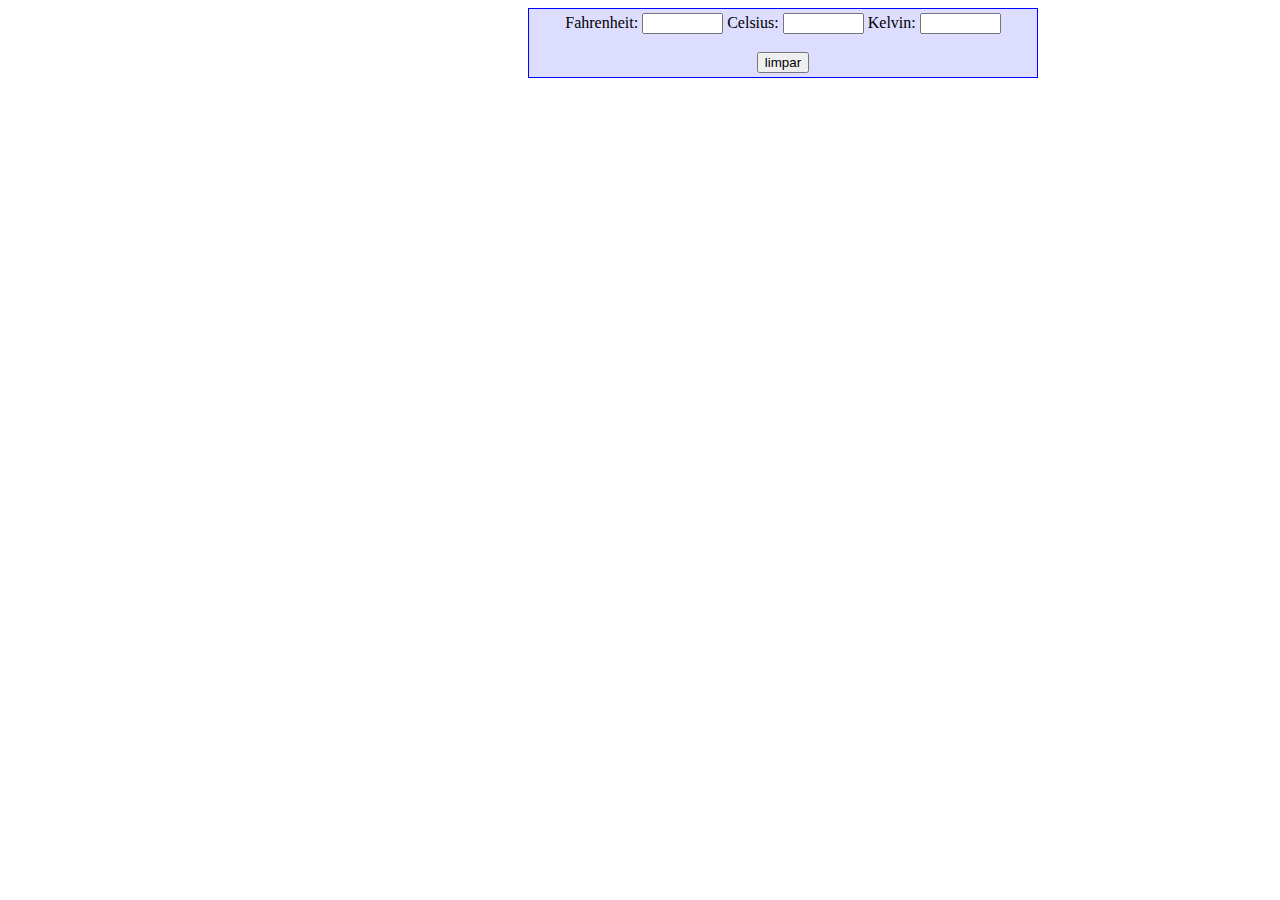
==== trabalho/temperatura.html @ 86cd7e76 "terminei o conversor só falta css" ====
<!DOCTYPE html>

<head>
    <title> Conversor </title>
    <link rel="stylesheet" href="css/temperatura.css">
</head>

<body>
    <form name="convert">

        Fahrenheit:

        <input type="text" name="ftemp" size="7" onchange="convertTemp('ftoc')">

        Celsius:

        <input type="text" name="ctemp" size="7" onchange="convertTemp('ctof')">

        Kelvin:

        <input type="text" name="ktemp" size="7" onchange="convertTemp('ktof')">

        <br/><br/>

        <input id="limpar" type="button" value="limpar" onclick="clearAll();">

    </form>

    <script type="text/javascript" src="js/temperatura.js"></script>
</body>
</html>
---- trabalho/css/temperatura.css ----
form{
    border: 1px double blue; 
    background-color: #DDF;
    padding: 4px; 
    text-align:center;
    width: 500px;
    margin-left: 32.5em;
}

#limpar:hover{
    background-image: -webkit-gradient(
        linear,
        left bottom,
        left top,
        color-stop(0, rgb(44, 225, 238)),
        color-stop(0.85, rgb(44, 225, 238))
    );
}
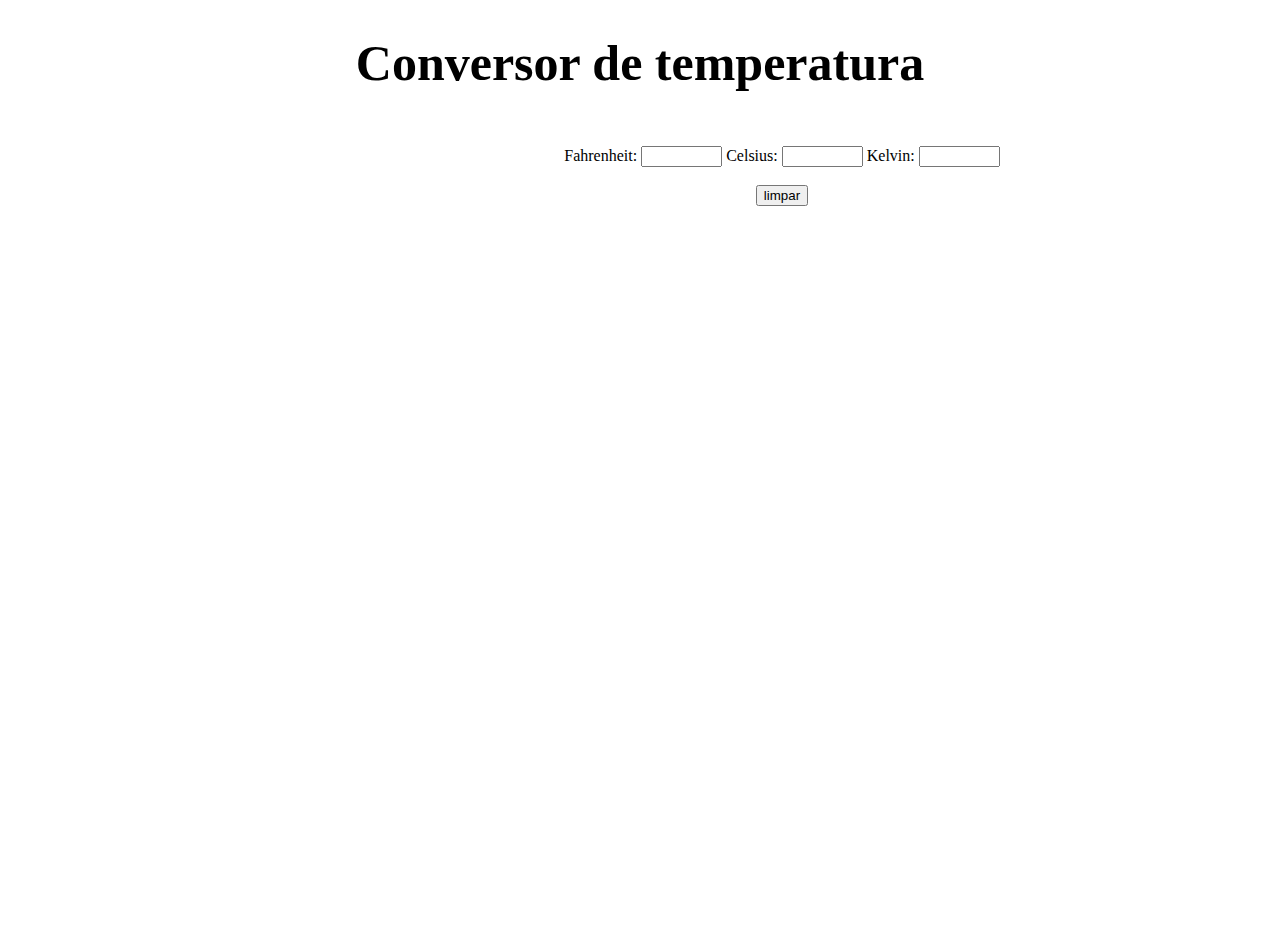
==== commit 8c20ea3a: "falta background" ====
--- a/trabalho/temperatura.html
+++ b/trabalho/temperatura.html
@@ -6,6 +6,9 @@
 </head>
 
 <body>
+
+        <h1>Conversor de temperatura</h1>
+
     <form name="convert">
 
         Fahrenheit:
@@ -26,6 +29,8 @@
 
     </form>
 
+    
+
     <script type="text/javascript" src="js/temperatura.js"></script>
 </body>
 </html>--- a/trabalho/css/temperatura.css
+++ b/trabalho/css/temperatura.css
@@ -1,6 +1,5 @@
 form{
-    border: 1px double blue; 
-    background-color: #DDF;
+    margin-top: 50px;
     padding: 4px; 
     text-align:center;
     width: 500px;
@@ -15,4 +14,16 @@
         color-stop(0, rgb(44, 225, 238)),
         color-stop(0.85, rgb(44, 225, 238))
     );
+}
+
+html, body {
+  height: 100%;
+  padding: 0;
+  box-sizing: border-box;
+}
+
+h1{
+  text-align: center;
+  font-family: 'Times New Roman', Times, serif;
+  font-size: 50px;
 }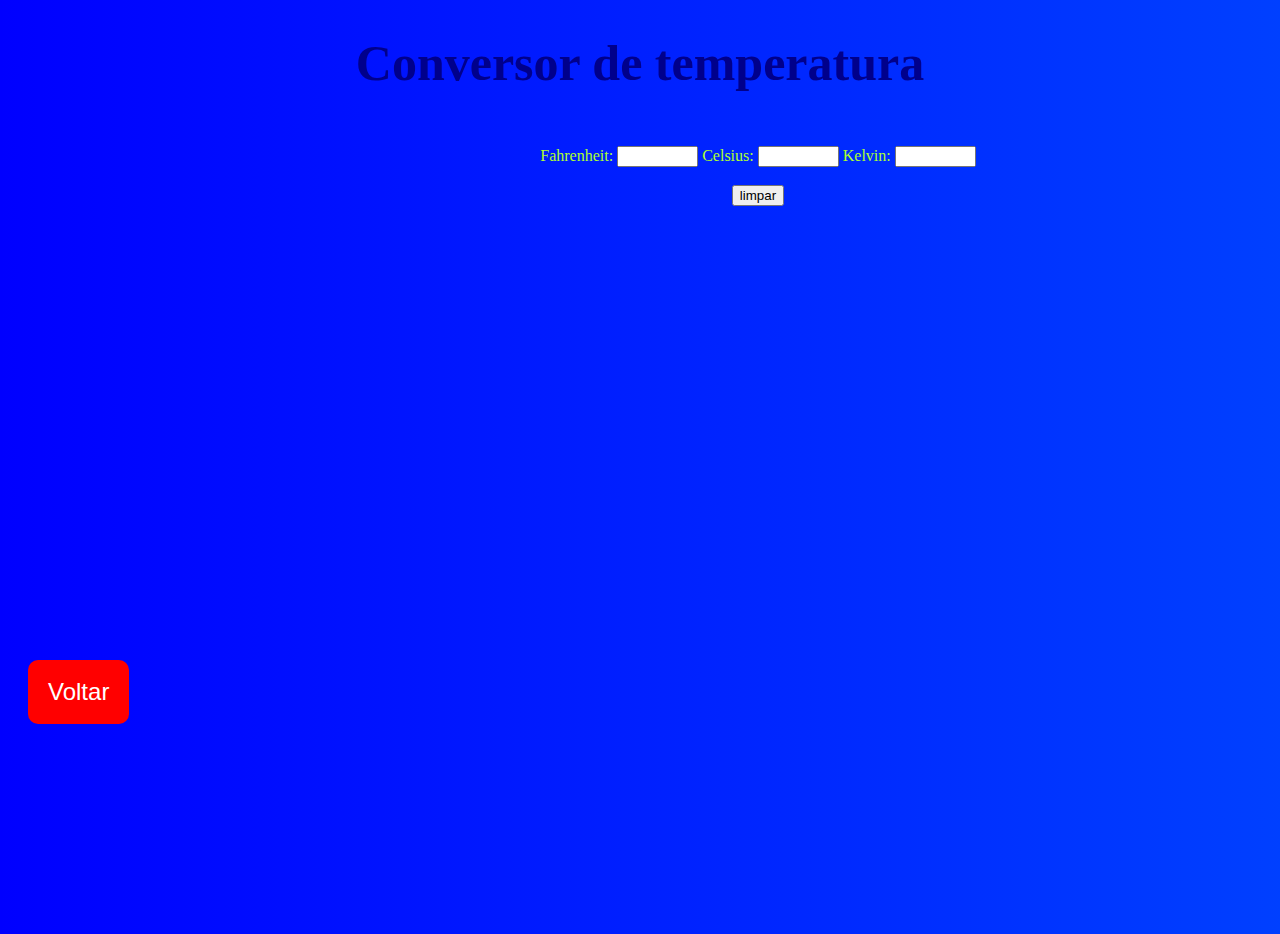
==== commit ec4a752c: "só falta os detalhes" ====
--- a/trabalho/temperatura.html
+++ b/trabalho/temperatura.html
@@ -7,30 +7,39 @@
 
 <body>
 
-        <h1>Conversor de temperatura</h1>
+    <h1>Conversor de temperatura</h1>
 
-    <form name="convert">
+    <form class = "temp" name="convert">
 
-        Fahrenheit:
+        <font color="greenyellow">  Fahrenheit: </font> 
 
         <input type="text" name="ftemp" size="7" onchange="convertTemp('ftoc')">
 
-        Celsius:
+        <font color="greenyellow"> Celsius: </font>
 
         <input type="text" name="ctemp" size="7" onchange="convertTemp('ctof')">
 
-        Kelvin:
+        <font color="greenyellow"> Kelvin: </font>
 
         <input type="text" name="ktemp" size="7" onchange="convertTemp('ktof')">
 
-        <br/><br/>
+        <br /><br />
 
         <input id="limpar" type="button" value="limpar" onclick="clearAll();">
 
     </form>
 
-    
+    <div class = "btns">
+        <form method="get" action="index.html">
+
+            <button type="submit" class="efeito animaçao1">Voltar</button>
+
+        </form>
+    </div>
+
+
 
     <script type="text/javascript" src="js/temperatura.js"></script>
 </body>
+
 </html>--- a/trabalho/css/temperatura.css
+++ b/trabalho/css/temperatura.css
@@ -1,9 +1,9 @@
-form{
+.temp{
     margin-top: 50px;
     padding: 4px; 
     text-align:center;
     width: 500px;
-    margin-left: 32.5em;
+    margin-left: 31em;
 }
 
 #limpar:hover{
@@ -26,4 +26,56 @@
   text-align: center;
   font-family: 'Times New Roman', Times, serif;
   font-size: 50px;
+  color: darkblue;
+}
+body{
+
+
+background: linear-gradient(270deg, aqua, blue);
+background-size: 400% 400%;
+
+-webkit-animation: AnimationName 4s ease infinite;
+animation: AnimationName 4s ease infinite;
+
+}
+@-webkit-keyframes AnimationName {
+    0%{background-position:0% 50%}
+    50%{background-position:100% 50%}
+    100%{background-position:0% 50%}
+}
+@keyframes AnimationName {
+    0%{background-position:0% 50%}
+    50%{background-position:100% 50%}
+    100%{background-position:0% 50%}
+}
+
+
+
+.btns {
+  margin-top: 450px;
+  margin-left: 20px;
+}
+
+.efeito{
+  border: none;
+  color: #ffffff;
+  padding: 20px;
+  font-size: 24px;
+  line-height: 24px;
+  border-radius: 10px;
+  position: relative;
+  box-sizing: border-box;
+  cursor: pointer;
+  transition: all 400ms ease;
+}
+
+.animaçao1{
+  background: red;
+}
+
+.animaçao1:hover{
+  background: rgba(0,0,0,0);
+  color: red;
+  box-shadow: inset 0 0 0  3px  red;
+
 }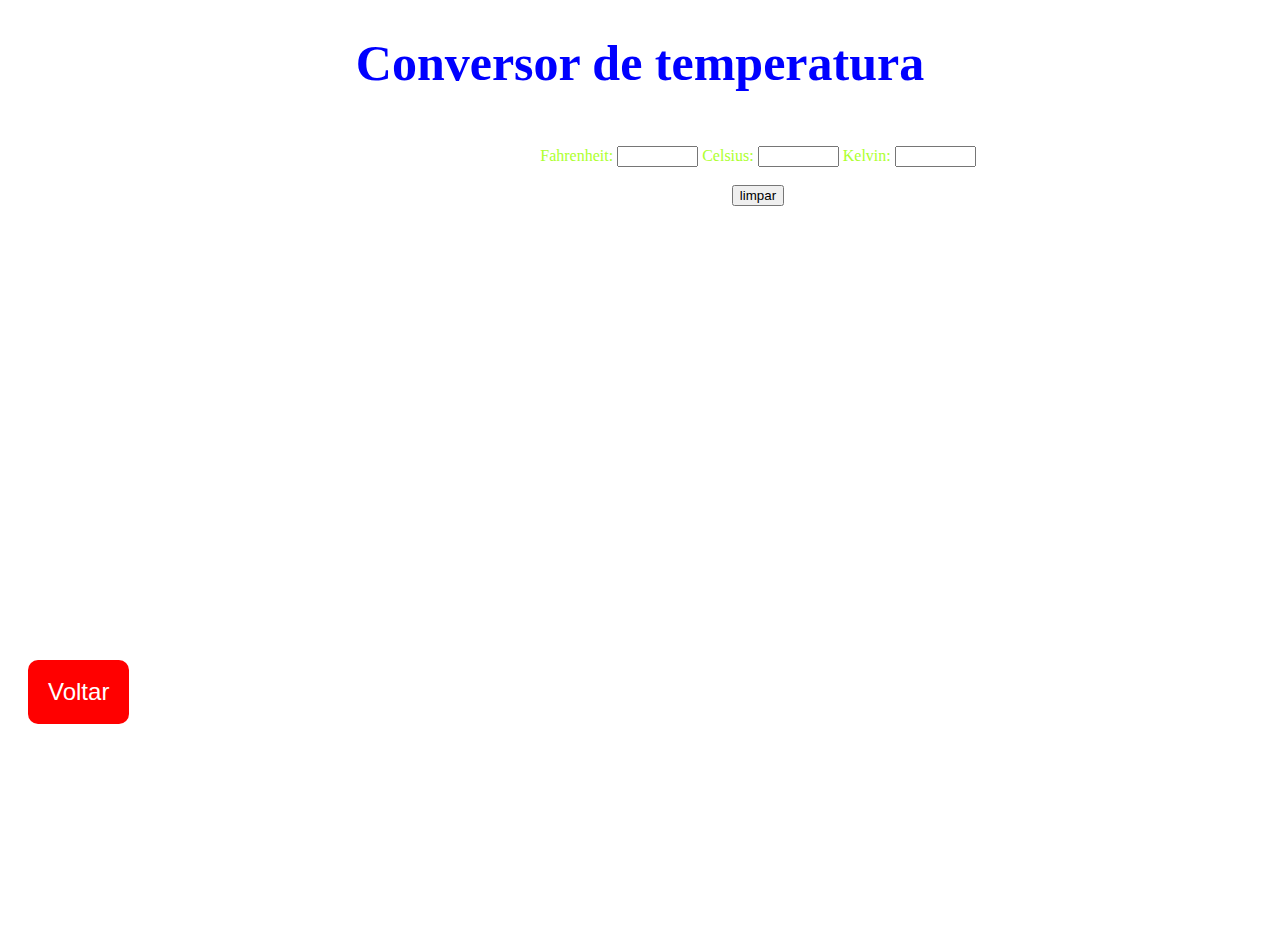
==== commit eed024d1: "udando totalmente o visual" ====
--- a/trabalho/temperatura.html
+++ b/trabalho/temperatura.html
@@ -6,7 +6,7 @@
 </head>
 
 <body>
-
+    
     <h1>Conversor de temperatura</h1>
 
     <form class = "temp" name="convert">
@@ -38,8 +38,8 @@
     </div>
 
 
+    <script type="text/javascript" src="js/temperatura.js"></script>
 
-    <script type="text/javascript" src="js/temperatura.js"></script>
 </body>
 
 </html>--- a/trabalho/css/temperatura.css
+++ b/trabalho/css/temperatura.css
@@ -26,27 +26,12 @@
   text-align: center;
   font-family: 'Times New Roman', Times, serif;
   font-size: 50px;
-  color: darkblue;
-}
-body{
-
-
-background: linear-gradient(270deg, aqua, blue);
-background-size: 400% 400%;
-
--webkit-animation: AnimationName 4s ease infinite;
-animation: AnimationName 4s ease infinite;
+  color: blue;
 
 }
-@-webkit-keyframes AnimationName {
-    0%{background-position:0% 50%}
-    50%{background-position:100% 50%}
-    100%{background-position:0% 50%}
-}
-@keyframes AnimationName {
-    0%{background-position:0% 50%}
-    50%{background-position:100% 50%}
-    100%{background-position:0% 50%}
+
+h1, form, div{
+  z-index:2
 }
 
 
@@ -78,4 +63,8 @@
   color: red;
   box-shadow: inset 0 0 0  3px  red;
 
-}+}
+
+
+
+
